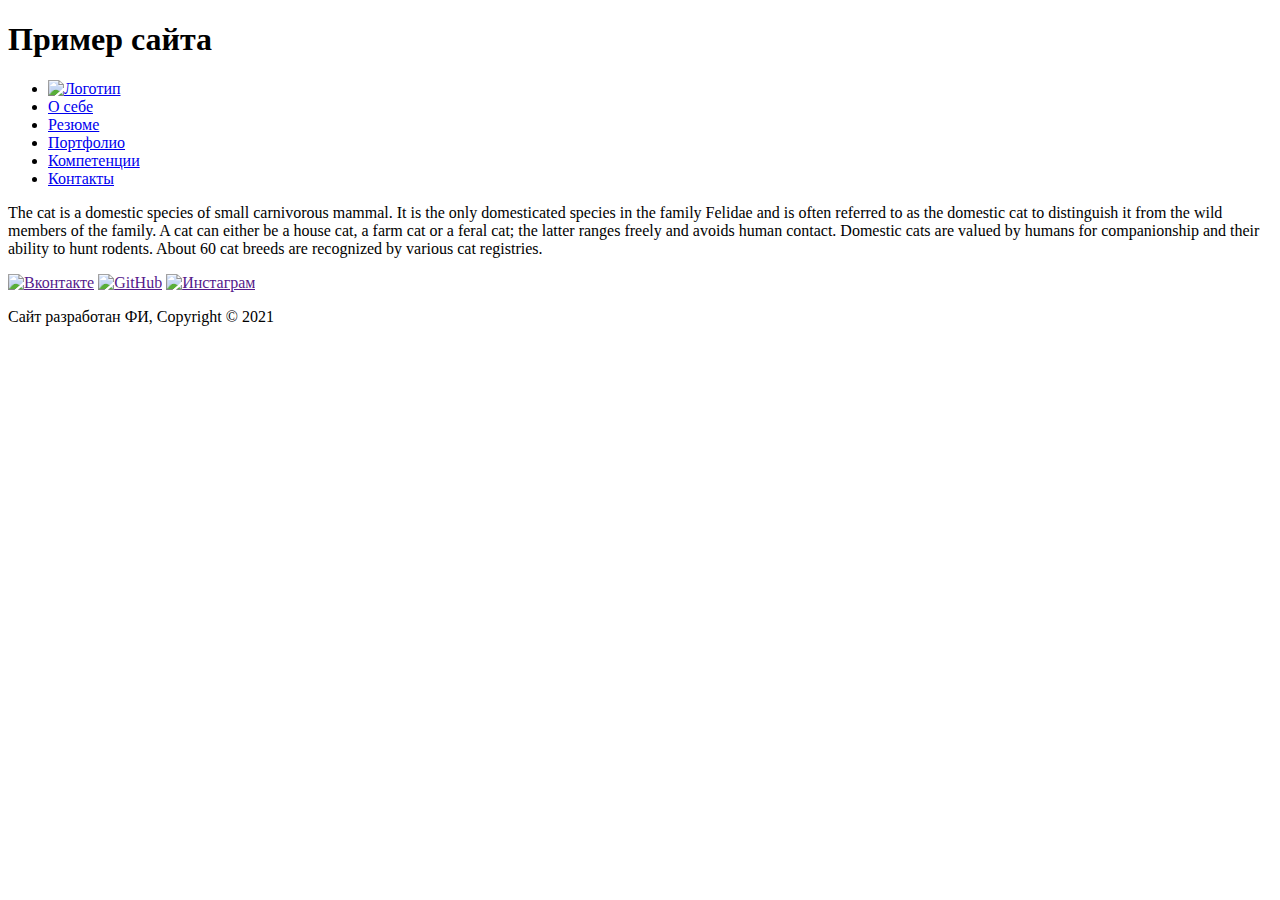
==== example.html @ da57626c "Add files via upload" ====
<!DOCTYPE html>
<html lang="en">
<head>
    <meta charset="UTF-8">
    <meta name="viewport" content="width=device-width, initial-scale=1.0">
    <title>Example</title>
</head>
<body>
    <head>
        <h1>Пример сайта</h1>
    </head>
    <nav>
        <ul>
            <li><a href="index.html"><img src="images/cat.png" alt="Логотип" width="150"></a></li>
            <li><a href="pages/self.html">О себе</a></li>
            <li><a href="pages/resume.html">Резюме</a></li>
            <li><a href="pages/potfolio.html">Портфолио</a></li>
            <li><a href="pages/compets.html">Компетенции</a></li>
            <li><a href="pages/contacts.html">Контакты</a></li>
        </ul>
    </nav>
    <div>
        The cat is a domestic species of small carnivorous mammal. It is the only domesticated species in the family Felidae and is often referred to as the domestic cat to distinguish it from the wild members of the family. A cat can either be a house cat, a farm cat or a feral cat; the latter ranges freely and avoids human contact. Domestic cats are valued by humans for companionship and their ability to hunt rodents. About 60 cat breeds are recognized by various cat registries.
    </div>
    <footer>
    <p>
        <a href=""><img src="images/vklogo.png" alt="Вконтакте" width="50"></a>
        <a href=""><img src="images/githublogo.png" alt="GitHub" width="50"></a>
        <a href=""><img src="images/instlogo.png" alt="Инстаграм" width="50"></a>
    </p>
        <p>Cайт разработан ФИ, Copyright © 2021</p> 
    </footer>
</body>
</html>
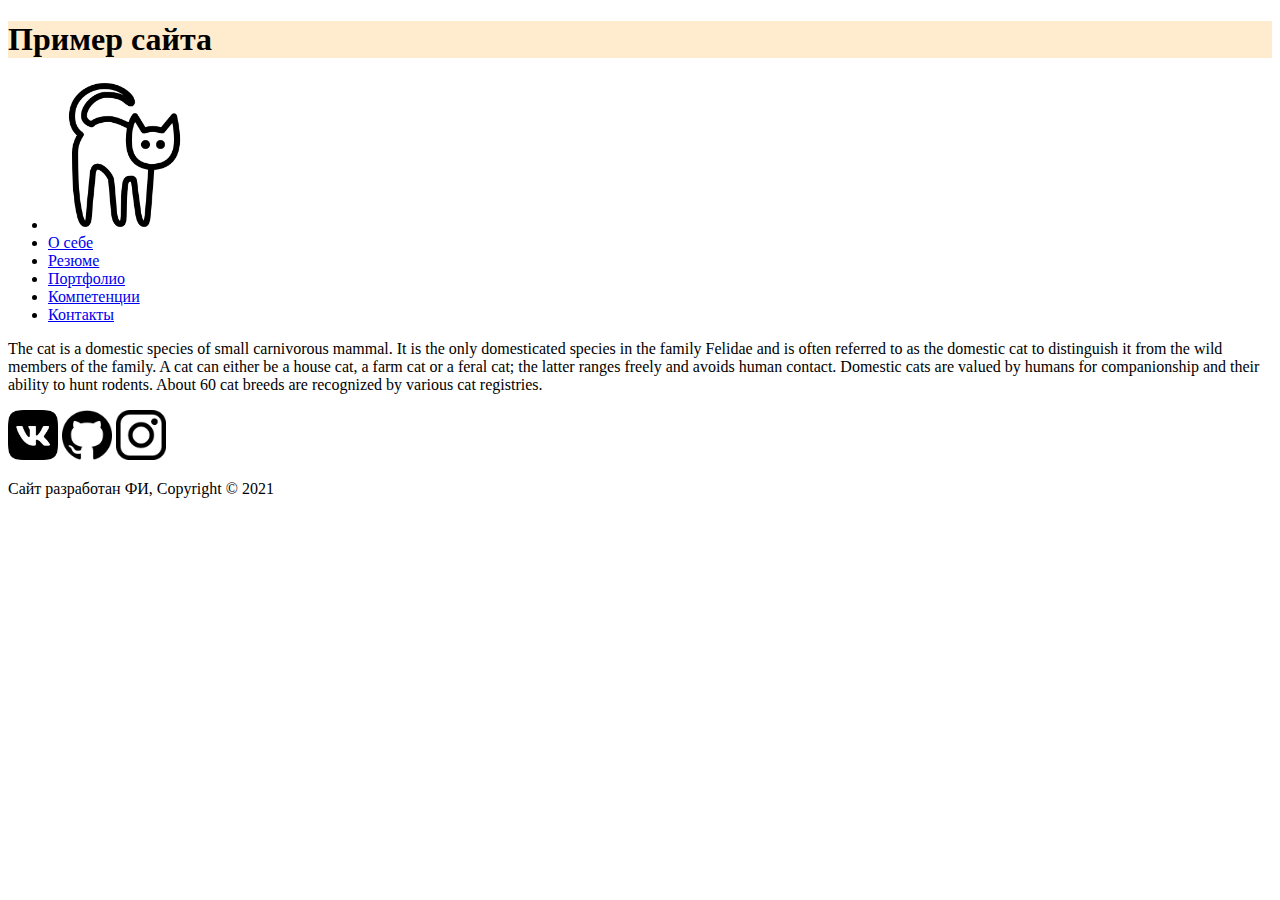
==== commit 6afbf9b7: "Add files via upload" ====
--- a/example.html
+++ b/example.html
@@ -4,11 +4,12 @@
     <meta charset="UTF-8">
     <meta name="viewport" content="width=device-width, initial-scale=1.0">
     <title>Example</title>
+    <link rel="stylesheet" href="css/style.css">
 </head>
 <body>
-    <head>
+    <header>
         <h1>Пример сайта</h1>
-    </head>
+    </header>
     <nav>
         <ul>
             <li><a href="index.html"><img src="images/cat.png" alt="Логотип" width="150"></a></li>
--- a/css/style.css
+++ b/css/style.css
@@ -0,0 +1 @@
+header {background-color: blanchedalmond;}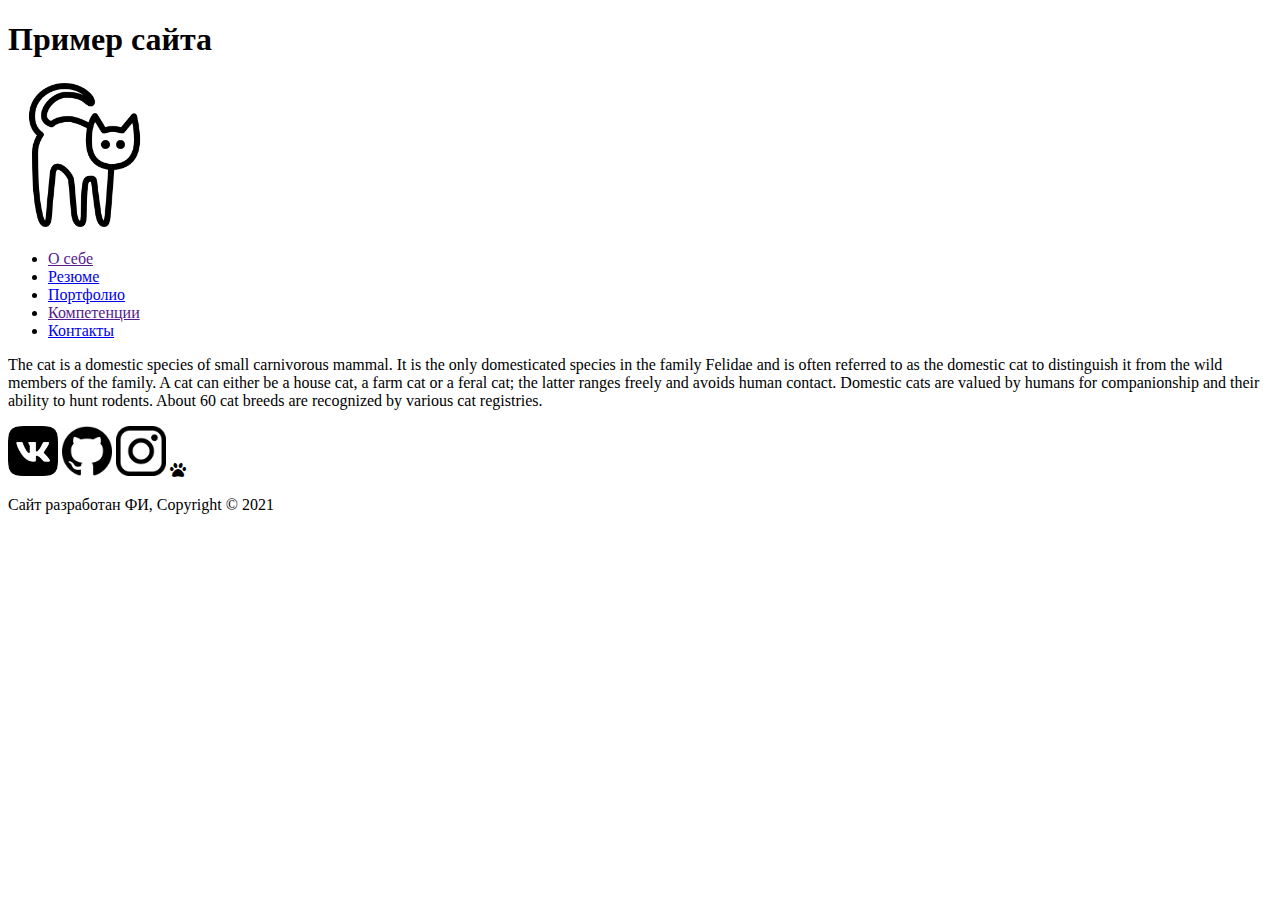
==== commit c1ff69f5: "Add files via upload" ====
--- a/example.html
+++ b/example.html
@@ -5,29 +5,34 @@
     <meta name="viewport" content="width=device-width, initial-scale=1.0">
     <title>Example</title>
     <link rel="stylesheet" href="css/style.css">
+    <link href="https://use.fontawesome.com/releases/v5.0.13/css/all.css" rel="stylesheet"> 
 </head>
 <body>
     <header>
         <h1>Пример сайта</h1>
+        <div><a href="index.html"><img src="images/cat.png" alt="Логотип" width="150"></a></div>
+        <nav>           
+            <ul>
+                <li><a href="">О себе</a></li>
+                <li><a href="pages/resume.html">Резюме</a></li>
+                <li><a href="pages/potfolio.html">Портфолио</a></li>
+                <li><a href="">Компетенции</a></li>
+                <li><a href="pages/contacts.html">Контакты</a></li>
+            </ul>
+        </nav>
     </header>
-    <nav>
-        <ul>
-            <li><a href="index.html"><img src="images/cat.png" alt="Логотип" width="150"></a></li>
-            <li><a href="pages/self.html">О себе</a></li>
-            <li><a href="pages/resume.html">Резюме</a></li>
-            <li><a href="pages/potfolio.html">Портфолио</a></li>
-            <li><a href="pages/compets.html">Компетенции</a></li>
-            <li><a href="pages/contacts.html">Контакты</a></li>
-        </ul>
-    </nav>
+    <main>
     <div>
         The cat is a domestic species of small carnivorous mammal. It is the only domesticated species in the family Felidae and is often referred to as the domestic cat to distinguish it from the wild members of the family. A cat can either be a house cat, a farm cat or a feral cat; the latter ranges freely and avoids human contact. Domestic cats are valued by humans for companionship and their ability to hunt rodents. About 60 cat breeds are recognized by various cat registries.
     </div>
+    </main>
     <footer>
     <p>
+        
         <a href=""><img src="images/vklogo.png" alt="Вконтакте" width="50"></a>
         <a href=""><img src="images/githublogo.png" alt="GitHub" width="50"></a>
         <a href=""><img src="images/instlogo.png" alt="Инстаграм" width="50"></a>
+        <i class="fas fa-paw"></i>
     </p>
         <p>Cайт разработан ФИ, Copyright © 2021</p> 
     </footer>
--- a/css/style.css
+++ b/css/style.css
@@ -1 +1 @@
-header {background-color: blanchedalmond;}+h1 {color: rgb(0, 0, 0);}